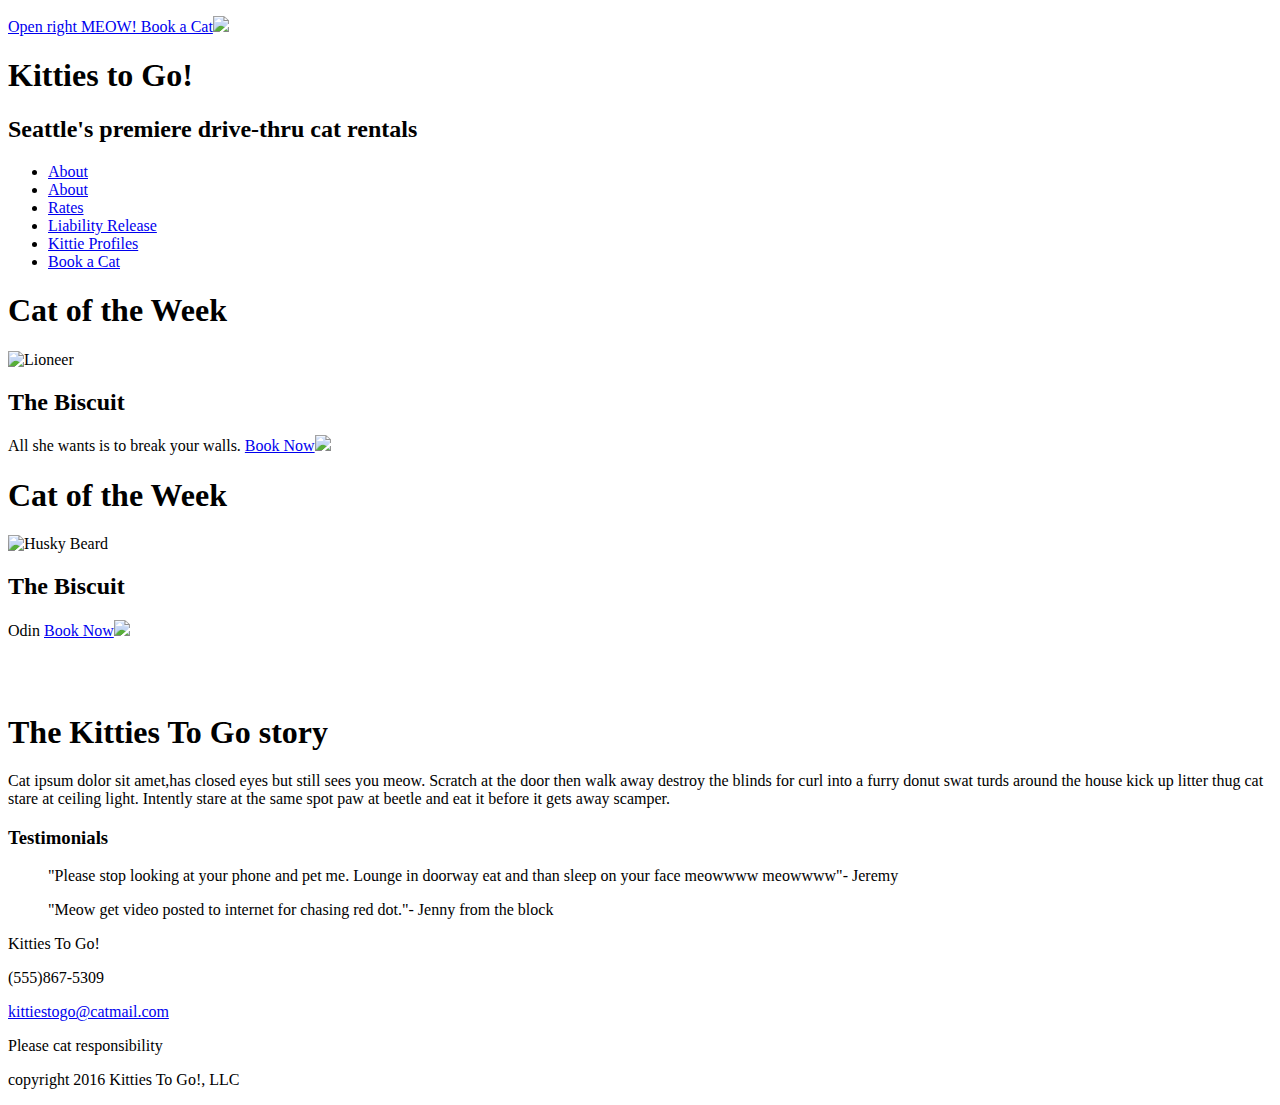
==== index.html @ 2dd83683 "added some content + work on some css" ====
<!DOCTYPE html>
<html lang="en">
<head>
  <meta charset="utf-8">
  <title>Gitties to Go</title>
  <link rel="stylesheet" href="styles/normalize.css">
  <link rel="stylesheet" type="text/css" href="styles/base.css">
</head>
<body>
  <header class="header">
    <p class="link-header"><a href="#">Open right MEOW! Book a Cat</a><img class="arrow-big" src="images/right-arrow.svg"></p>
    <h1 class="main-heading">Kitties to Go!</h1>
    <h2 class="sub-heading">Seattle's premiere drive-thru cat rentals</h2>
    </div>
    <nav class="main">
        <ul>
          <li><a href="index.html">About</a></li>
          <li><a href="about.html">About</a></li>
          <li><a href="rates.html">Rates</a></li>
          <li><a href="#">Liability Release</a></li>
          <li><a href="#">Kittie Profiles</a></li>
          <li><a href="#">Book a Cat</a></li>
        </ul>
    </nav>
  </header>
  <main>
    <article>
      <aside class="side-bar">
        <h1>Cat of the Week</h1>
          <img class="poster" src="images/cat-2-640.jpg" alt="Lioneer">
          <h2>The Biscuit</h2>
            <p>All she wants is to break your walls. <a href="#">Book Now</a><img class="arrow-big"src="images/right-arrow.svg"></p>
        <h1>Cat of the Week</h1>
        <img class="poster" src="images/cat-1-640.jpg" alt="Husky Beard">
          <h2>The Biscuit</h2>
            <p>Odin <a href="#">Book Now</a><img class="arrow-big"src="images/right-arrow.svg"></p>
      </aside><br><br>
      <h1>The Kitties To Go story</h1>
      <p>Cat ipsum dolor sit amet,has closed eyes but still sees you meow. Scratch at the door then walk away destroy the blinds for curl into a furry donut swat turds around the house kick up litter thug cat stare at ceiling light. Intently stare at the same spot paw at beetle and eat it before it gets away scamper.</p>
      <h3>Testimonials</h3>
      <blockquote>
        <p>"Please stop looking at your phone and pet me. Lounge in doorway eat and than sleep on your face meowwww meowwww"- Jeremy</p>
        <p>"Meow get video posted to internet for chasing red dot."- Jenny from the block</p>
      </blockquote>
    </article>
  </main>
  <footer class="footer">
    <p>Kitties To Go!</p>
    <p>(555)867-5309</p>
    <a href="mailto:kittiestogo@catmail.com">kittiestogo@catmail.com</a>
      <p>Please cat responsibility</p>
      <p>copyright 2016 Kitties To Go!, LLC</p>
  </footer>
</body>
</html>
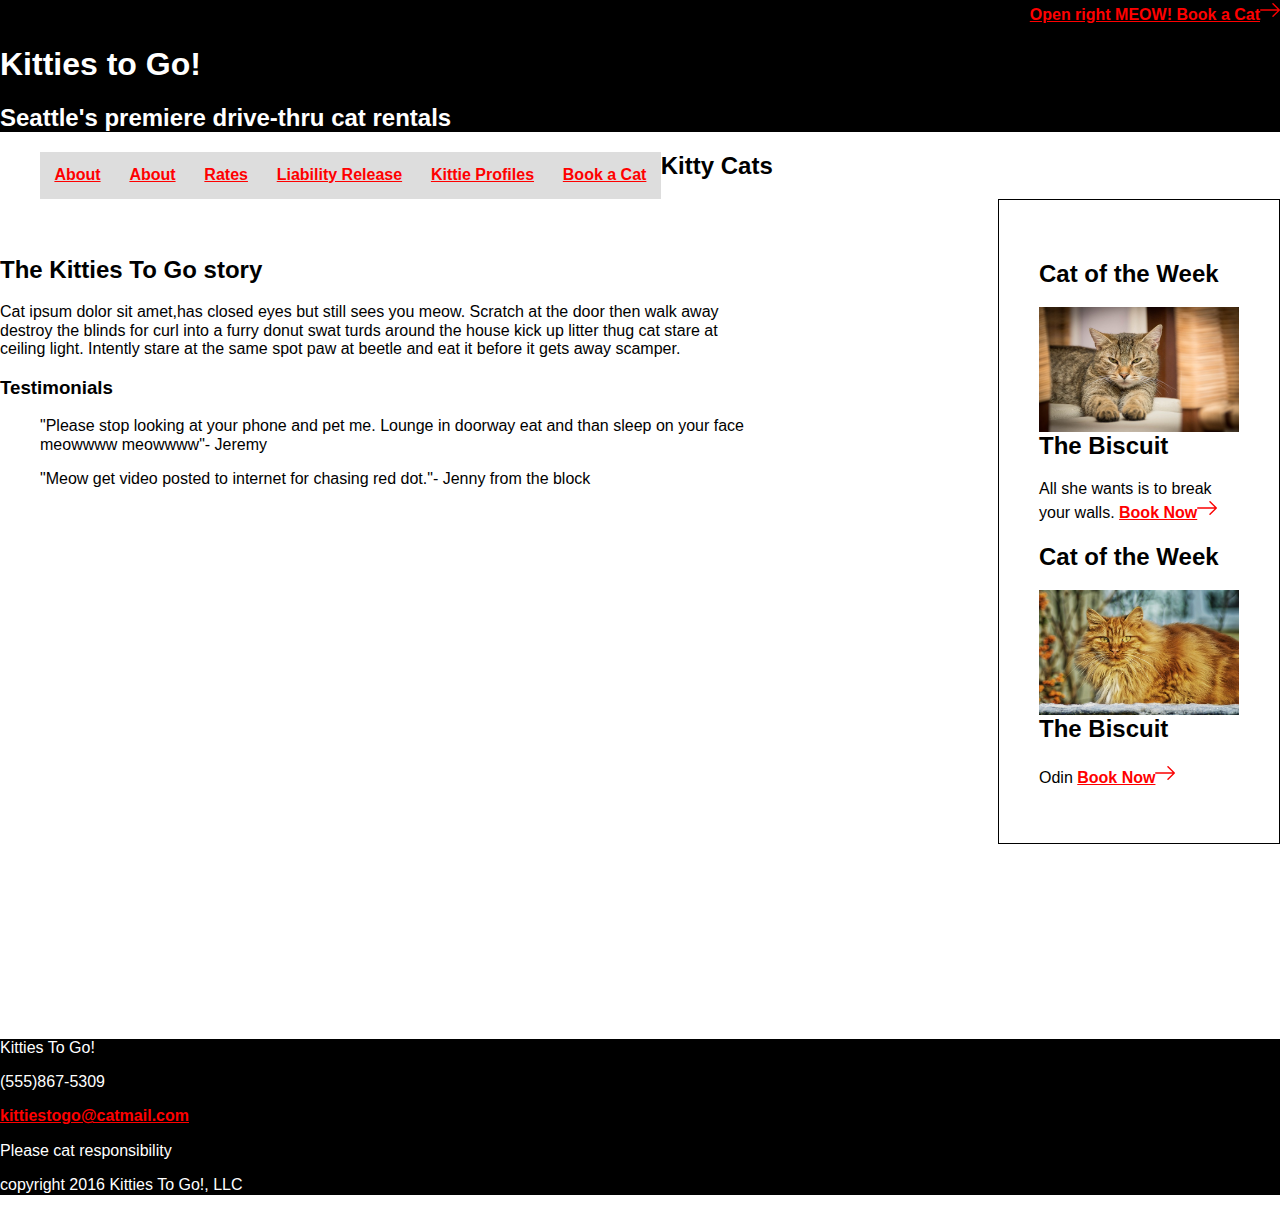
==== commit ba39ae5e: "corrections from w3c" ====
--- a/index.html
+++ b/index.html
@@ -8,10 +8,9 @@
 </head>
 <body>
   <header class="header">
-    <p class="link-header"><a href="#">Open right MEOW! Book a Cat</a><img class="arrow-big" src="images/right-arrow.svg"></p>
+    <p class="link-header"><a href="#">Open right MEOW! Book a Cat</a><img class="arrow-big" alt="right-arrow" src="images/right-arrow.svg"></p>
     <h1 class="main-heading">Kitties to Go!</h1>
     <h2 class="sub-heading">Seattle's premiere drive-thru cat rentals</h2>
-    </div>
     <nav class="main">
         <ul>
           <li><a href="index.html">About</a></li>
@@ -25,17 +24,18 @@
   </header>
   <main>
     <article>
+      <h2>Kitty Cats</h2>
       <aside class="side-bar">
-        <h1>Cat of the Week</h1>
+        <h2>Cat of the Week</h2>
           <img class="poster" src="images/cat-2-640.jpg" alt="Lioneer">
           <h2>The Biscuit</h2>
-            <p>All she wants is to break your walls. <a href="#">Book Now</a><img class="arrow-big"src="images/right-arrow.svg"></p>
-        <h1>Cat of the Week</h1>
+            <p>All she wants is to break your walls. <a href="#">Book Now</a><img class="arrow-big" alt="right-arrow" src="images/right-arrow.svg"></p>
+        <h2>Cat of the Week</h2>
         <img class="poster" src="images/cat-1-640.jpg" alt="Husky Beard">
           <h2>The Biscuit</h2>
-            <p>Odin <a href="#">Book Now</a><img class="arrow-big"src="images/right-arrow.svg"></p>
+            <p>Odin <a href="#">Book Now</a><img class="arrow-big" alt="right-arrow" src="images/right-arrow.svg"></p>
       </aside><br><br>
-      <h1>The Kitties To Go story</h1>
+      <h2>The Kitties To Go story</h2>
       <p>Cat ipsum dolor sit amet,has closed eyes but still sees you meow. Scratch at the door then walk away destroy the blinds for curl into a furry donut swat turds around the house kick up litter thug cat stare at ceiling light. Intently stare at the same spot paw at beetle and eat it before it gets away scamper.</p>
       <h3>Testimonials</h3>
       <blockquote>
--- a/styles/base.css
+++ b/styles/base.css
@@ -0,0 +1,63 @@
+
+ul li {
+  background-color: #ddd;
+  display: block;
+  position: relative;
+  float: left;
+  padding: 0.9em;
+}
+
+a {
+  color: red;
+  font-weight: bold;
+}
+
+footer {
+  background-color: #000;
+  color: #fff;
+  margin-top: 550px;
+}
+
+.header {
+  background: #000;
+  color: #FFF;
+}
+
+.arrow-big {
+  width: 20px;
+  height: 20px;
+  padding: -1rem;
+}
+
+.link-header {
+  display: block;
+  text-align: right;
+  flex: auto;
+  margin-top: 0;
+}
+
+.side-bar {
+  float: right;
+  border: 1px solid #000;
+  border-color: #000;
+  padding: 2.5rem;
+  margin-left: 250px;
+  width: 200px;
+}
+
+.side-bar2 {
+  background-color: #000;
+  color: #fff;
+  float: right;
+  border: 1px solid #000;
+  border-color: #000;
+  padding: 2.5rem;
+  margin-left: 250px;
+  width: 200px;
+}
+
+.poster {
+  float: right;
+  width: 200px;
+  height: 125px;
+}
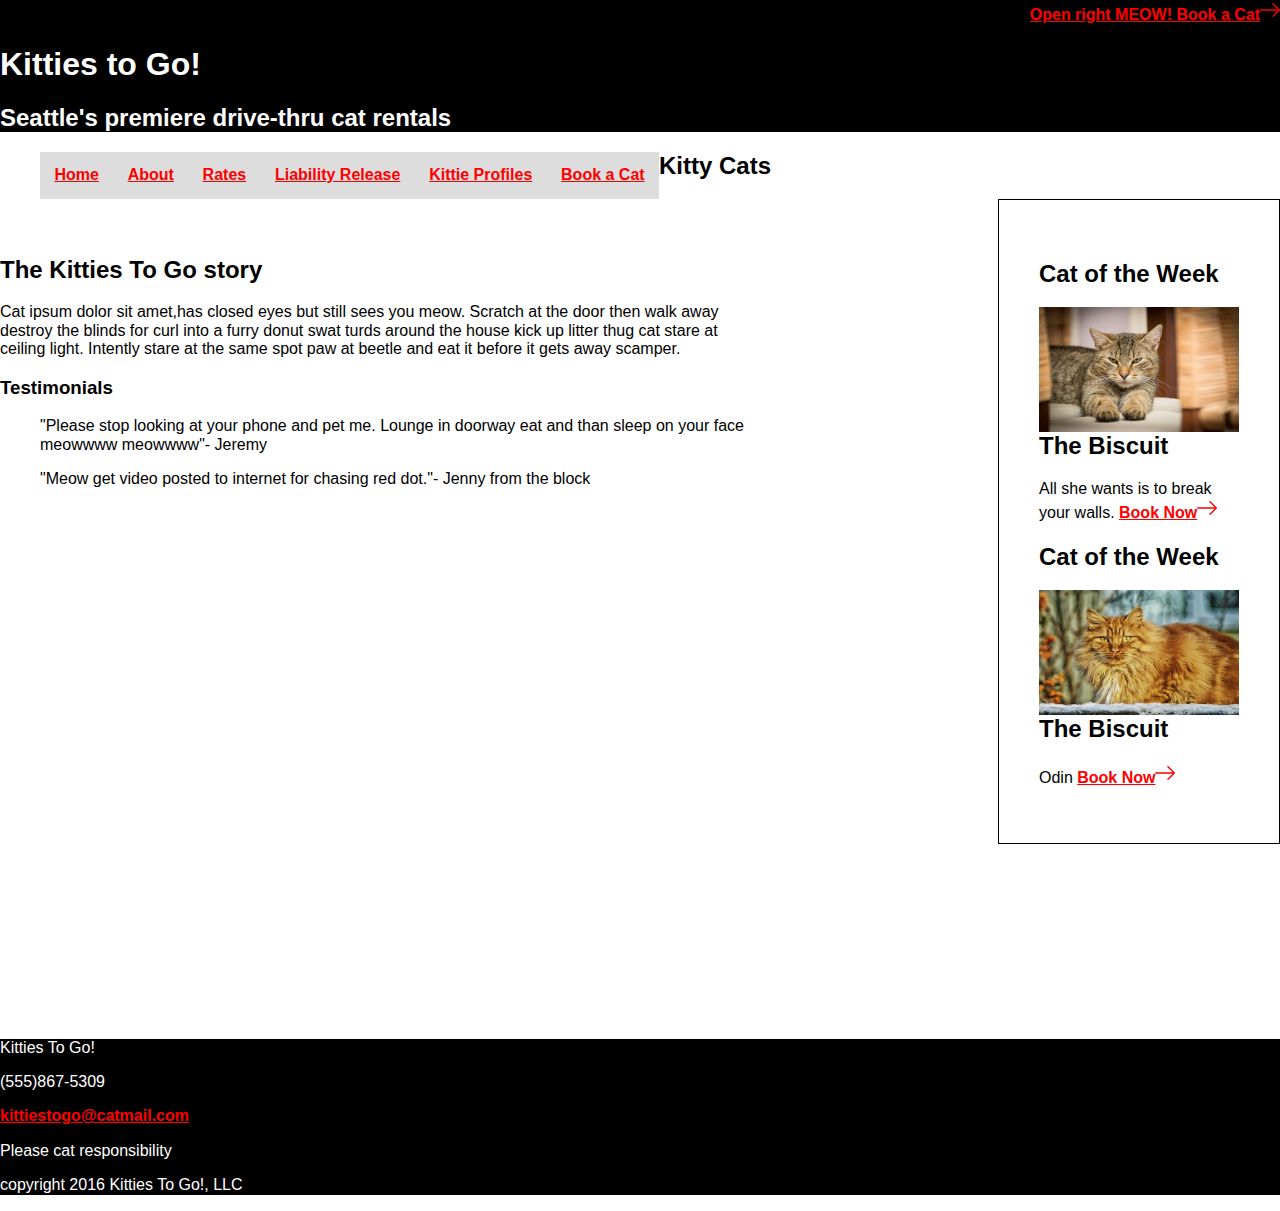
==== commit a1f51bcb: "added Home (index.html)" ====
--- a/index.html
+++ b/index.html
@@ -13,7 +13,7 @@
     <h2 class="sub-heading">Seattle's premiere drive-thru cat rentals</h2>
     <nav class="main">
         <ul>
-          <li><a href="index.html">About</a></li>
+          <li><a href="index.html">Home</a></li>
           <li><a href="about.html">About</a></li>
           <li><a href="rates.html">Rates</a></li>
           <li><a href="#">Liability Release</a></li>
